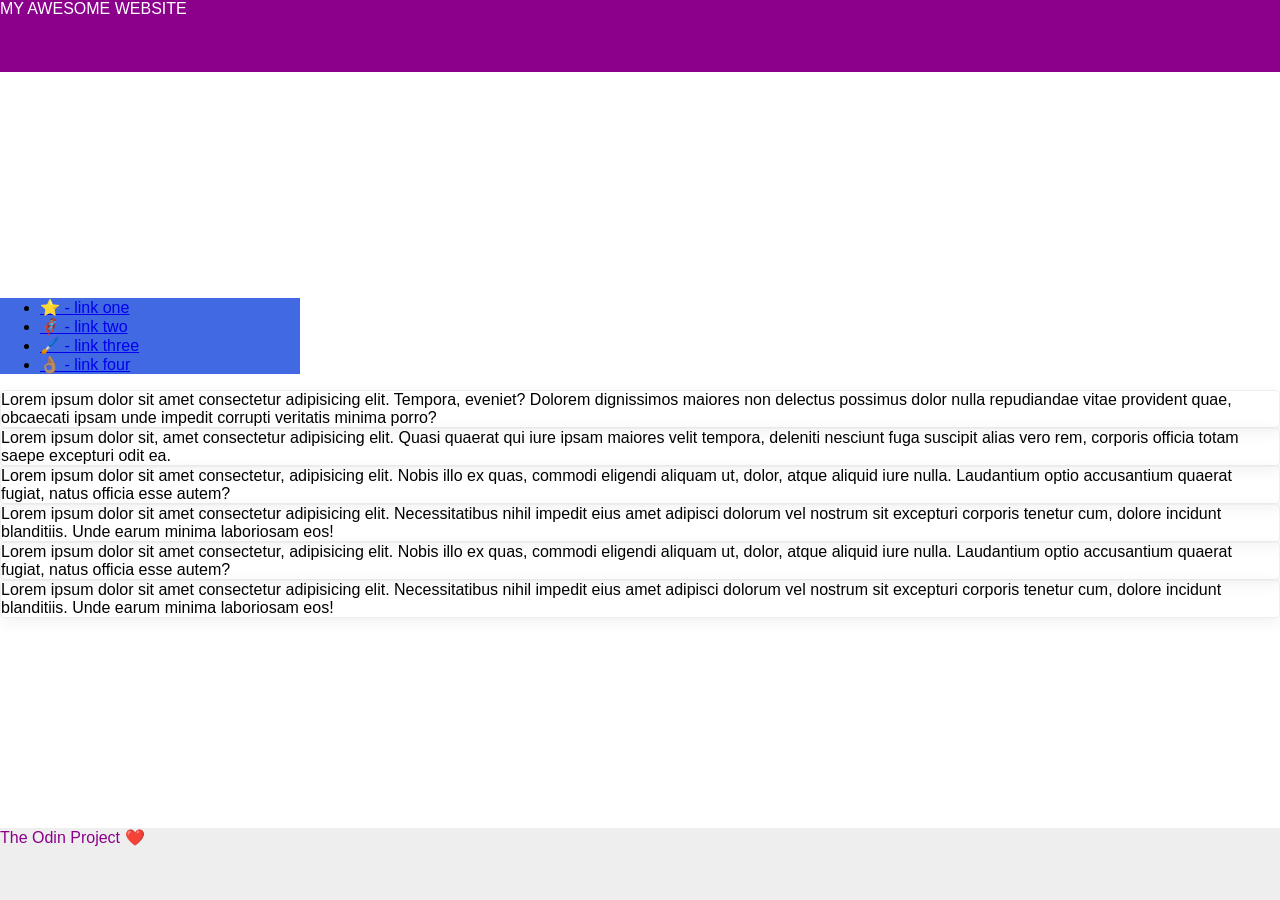
==== flex/07-flex-layout-2/index.html @ 1d362876 "organised body" ====
<!DOCTYPE html>
<html lang="en">
  <head>
    <meta charset="UTF-8" />
    <meta http-equiv="X-UA-Compatible" content="IE=edge" />
    <meta name="viewport" content="width=device-width, initial-scale=1.0" />
    <title>The Holy Grail</title>
    <link rel="stylesheet" href="style.css" />
  </head>
  <body>
    <div class="header">MY AWESOME WEBSITE</div>

    <div class="container">
      <div class="sidebar">
        <ul>
          <li><a href="#">⭐ - link one</a></li>
          <li><a href="#">🦸🏽‍♂️ - link two</a></li>
          <li><a href="#">🖌️ - link three</a></li>
          <li><a href="#">👌🏽 - link four</a></li>
        </ul>
      </div>

      <div class="card">
        Lorem ipsum dolor sit amet consectetur adipisicing elit. Tempora,
        eveniet? Dolorem dignissimos maiores non delectus possimus dolor nulla
        repudiandae vitae provident quae, obcaecati ipsam unde impedit corrupti
        veritatis minima porro?
      </div>
      <div class="card">
        Lorem ipsum dolor sit, amet consectetur adipisicing elit. Quasi quaerat
        qui iure ipsam maiores velit tempora, deleniti nesciunt fuga suscipit
        alias vero rem, corporis officia totam saepe excepturi odit ea.
      </div>
      <div class="card">
        Lorem ipsum dolor sit amet consectetur, adipisicing elit. Nobis illo ex
        quas, commodi eligendi aliquam ut, dolor, atque aliquid iure nulla.
        Laudantium optio accusantium quaerat fugiat, natus officia esse autem?
      </div>
      <div class="card">
        Lorem ipsum dolor sit amet consectetur adipisicing elit. Necessitatibus
        nihil impedit eius amet adipisci dolorum vel nostrum sit excepturi
        corporis tenetur cum, dolore incidunt blanditiis. Unde earum minima
        laboriosam eos!
      </div>
      <div class="card">
        Lorem ipsum dolor sit amet consectetur, adipisicing elit. Nobis illo ex
        quas, commodi eligendi aliquam ut, dolor, atque aliquid iure nulla.
        Laudantium optio accusantium quaerat fugiat, natus officia esse autem?
      </div>
      <div class="card">
        Lorem ipsum dolor sit amet consectetur adipisicing elit. Necessitatibus
        nihil impedit eius amet adipisci dolorum vel nostrum sit excepturi
        corporis tenetur cum, dolore incidunt blanditiis. Unde earum minima
        laboriosam eos!
      </div>
    </div>
    <div class="footer">The Odin Project ❤️</div>
  </body>
</html>
---- flex/07-flex-layout-2/style.css ----
body {
  font-family: -apple-system, BlinkMacSystemFont, "Segoe UI", Roboto, Oxygen,
    Ubuntu, Cantarell, "Open Sans", "Helvetica Neue", sans-serif;
  margin: 0;
  min-height: 100vh;
  display: flex;
  flex-direction: column;
  justify-content: space-between;
}

.header {
  height: 72px;
  background: darkmagenta;
  color: white;
}

.footer {
  height: 72px;
  background: #eee;
  color: darkmagenta;
}

.sidebar {
  width: 300px;
  background: royalblue;
  box-sizing: border-box;
}

.card {
  border: 1px solid #eee;
  box-shadow: 2px 4px 16px rgba(0, 0, 0, 0.06);
  border-radius: 4px;
}
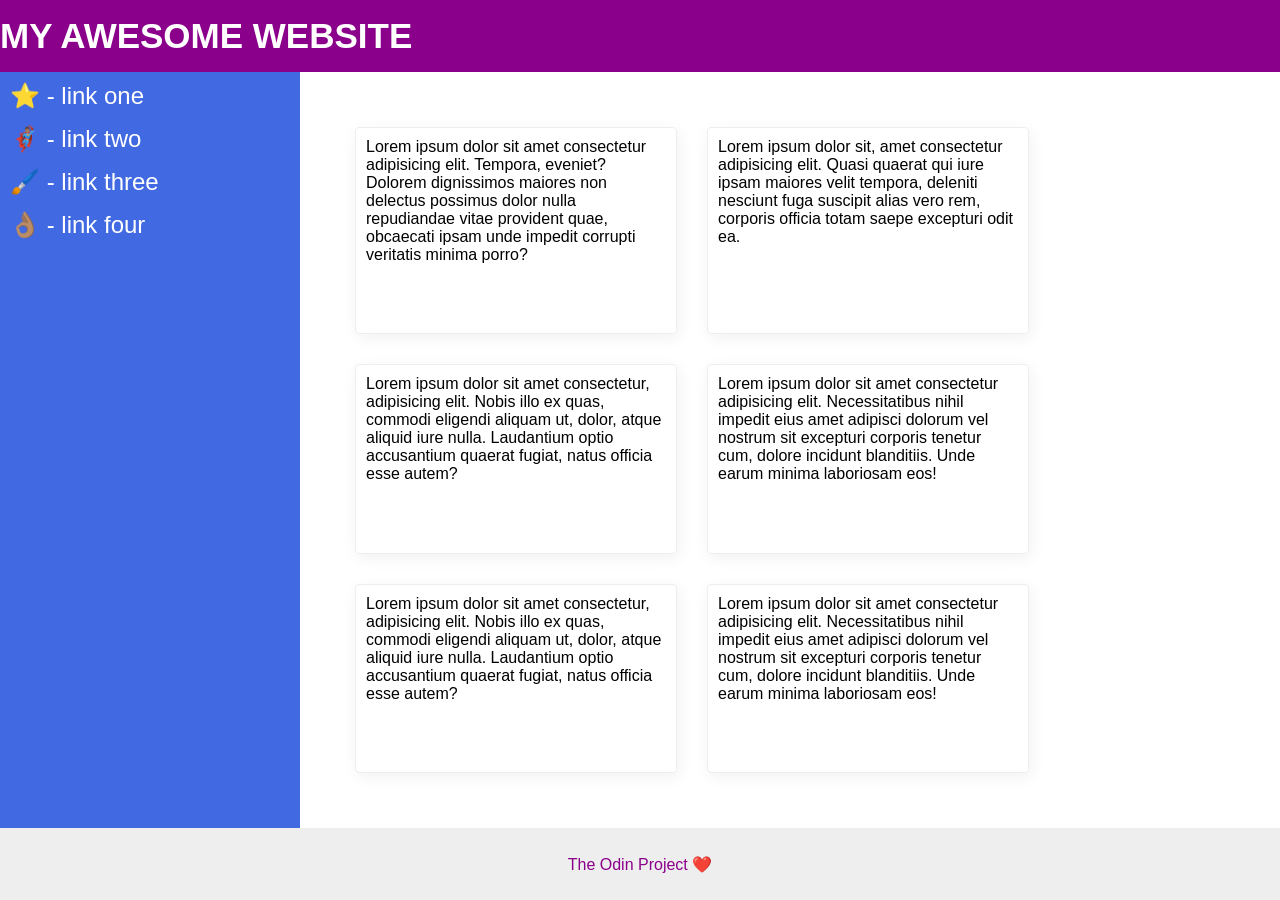
==== commit 38dd290a: "fixed layout" ====
--- a/flex/07-flex-layout-2/index.html
+++ b/flex/07-flex-layout-2/index.html
@@ -19,39 +19,41 @@
           <li><a href="#">👌🏽 - link four</a></li>
         </ul>
       </div>
-
-      <div class="card">
-        Lorem ipsum dolor sit amet consectetur adipisicing elit. Tempora,
-        eveniet? Dolorem dignissimos maiores non delectus possimus dolor nulla
-        repudiandae vitae provident quae, obcaecati ipsam unde impedit corrupti
-        veritatis minima porro?
-      </div>
-      <div class="card">
-        Lorem ipsum dolor sit, amet consectetur adipisicing elit. Quasi quaerat
-        qui iure ipsam maiores velit tempora, deleniti nesciunt fuga suscipit
-        alias vero rem, corporis officia totam saepe excepturi odit ea.
-      </div>
-      <div class="card">
-        Lorem ipsum dolor sit amet consectetur, adipisicing elit. Nobis illo ex
-        quas, commodi eligendi aliquam ut, dolor, atque aliquid iure nulla.
-        Laudantium optio accusantium quaerat fugiat, natus officia esse autem?
-      </div>
-      <div class="card">
-        Lorem ipsum dolor sit amet consectetur adipisicing elit. Necessitatibus
-        nihil impedit eius amet adipisci dolorum vel nostrum sit excepturi
-        corporis tenetur cum, dolore incidunt blanditiis. Unde earum minima
-        laboriosam eos!
-      </div>
-      <div class="card">
-        Lorem ipsum dolor sit amet consectetur, adipisicing elit. Nobis illo ex
-        quas, commodi eligendi aliquam ut, dolor, atque aliquid iure nulla.
-        Laudantium optio accusantium quaerat fugiat, natus officia esse autem?
-      </div>
-      <div class="card">
-        Lorem ipsum dolor sit amet consectetur adipisicing elit. Necessitatibus
-        nihil impedit eius amet adipisci dolorum vel nostrum sit excepturi
-        corporis tenetur cum, dolore incidunt blanditiis. Unde earum minima
-        laboriosam eos!
+      <div class="cardbox">
+        <div class="card">
+          Lorem ipsum dolor sit amet consectetur adipisicing elit. Tempora,
+          eveniet? Dolorem dignissimos maiores non delectus possimus dolor nulla
+          repudiandae vitae provident quae, obcaecati ipsam unde impedit
+          corrupti veritatis minima porro?
+        </div>
+        <div class="card">
+          Lorem ipsum dolor sit, amet consectetur adipisicing elit. Quasi
+          quaerat qui iure ipsam maiores velit tempora, deleniti nesciunt fuga
+          suscipit alias vero rem, corporis officia totam saepe excepturi odit
+          ea.
+        </div>
+        <div class="card">
+          Lorem ipsum dolor sit amet consectetur, adipisicing elit. Nobis illo
+          ex quas, commodi eligendi aliquam ut, dolor, atque aliquid iure nulla.
+          Laudantium optio accusantium quaerat fugiat, natus officia esse autem?
+        </div>
+        <div class="card">
+          Lorem ipsum dolor sit amet consectetur adipisicing elit.
+          Necessitatibus nihil impedit eius amet adipisci dolorum vel nostrum
+          sit excepturi corporis tenetur cum, dolore incidunt blanditiis. Unde
+          earum minima laboriosam eos!
+        </div>
+        <div class="card">
+          Lorem ipsum dolor sit amet consectetur, adipisicing elit. Nobis illo
+          ex quas, commodi eligendi aliquam ut, dolor, atque aliquid iure nulla.
+          Laudantium optio accusantium quaerat fugiat, natus officia esse autem?
+        </div>
+        <div class="card">
+          Lorem ipsum dolor sit amet consectetur adipisicing elit.
+          Necessitatibus nihil impedit eius amet adipisci dolorum vel nostrum
+          sit excepturi corporis tenetur cum, dolore incidunt blanditiis. Unde
+          earum minima laboriosam eos!
+        </div>
       </div>
     </div>
     <div class="footer">The Odin Project ❤️</div>
--- a/flex/07-flex-layout-2/style.css
+++ b/flex/07-flex-layout-2/style.css
@@ -12,22 +12,60 @@
   height: 72px;
   background: darkmagenta;
   color: white;
+  display: flex;
+  align-items: center;
+  font-size: 35px;
+  font-weight: 900;
 }
 
 .footer {
   height: 72px;
   background: #eee;
   color: darkmagenta;
+  display: flex;
+  align-items: center;
+  justify-content: center;
 }
 
 .sidebar {
   width: 300px;
   background: royalblue;
   box-sizing: border-box;
+  flex-shrink: 0;
 }
 
 .card {
   border: 1px solid #eee;
   box-shadow: 2px 4px 16px rgba(0, 0, 0, 0.06);
   border-radius: 4px;
+  max-width: 300px;
+  margin: 15px;
+  padding: 10px;
 }
+
+.container {
+  display: flex;
+  flex: 1;
+}
+
+.cardbox {
+  padding: 40px;
+  display: flex;
+  flex-wrap: wrap;
+}
+
+a {
+  text-decoration: none;
+  font-size: 24px;
+  color: white;
+}
+
+ul {
+  list-style: none;
+  margin: 0;
+  padding: 10px;
+}
+
+li {
+  margin-bottom: 15px;
+}
